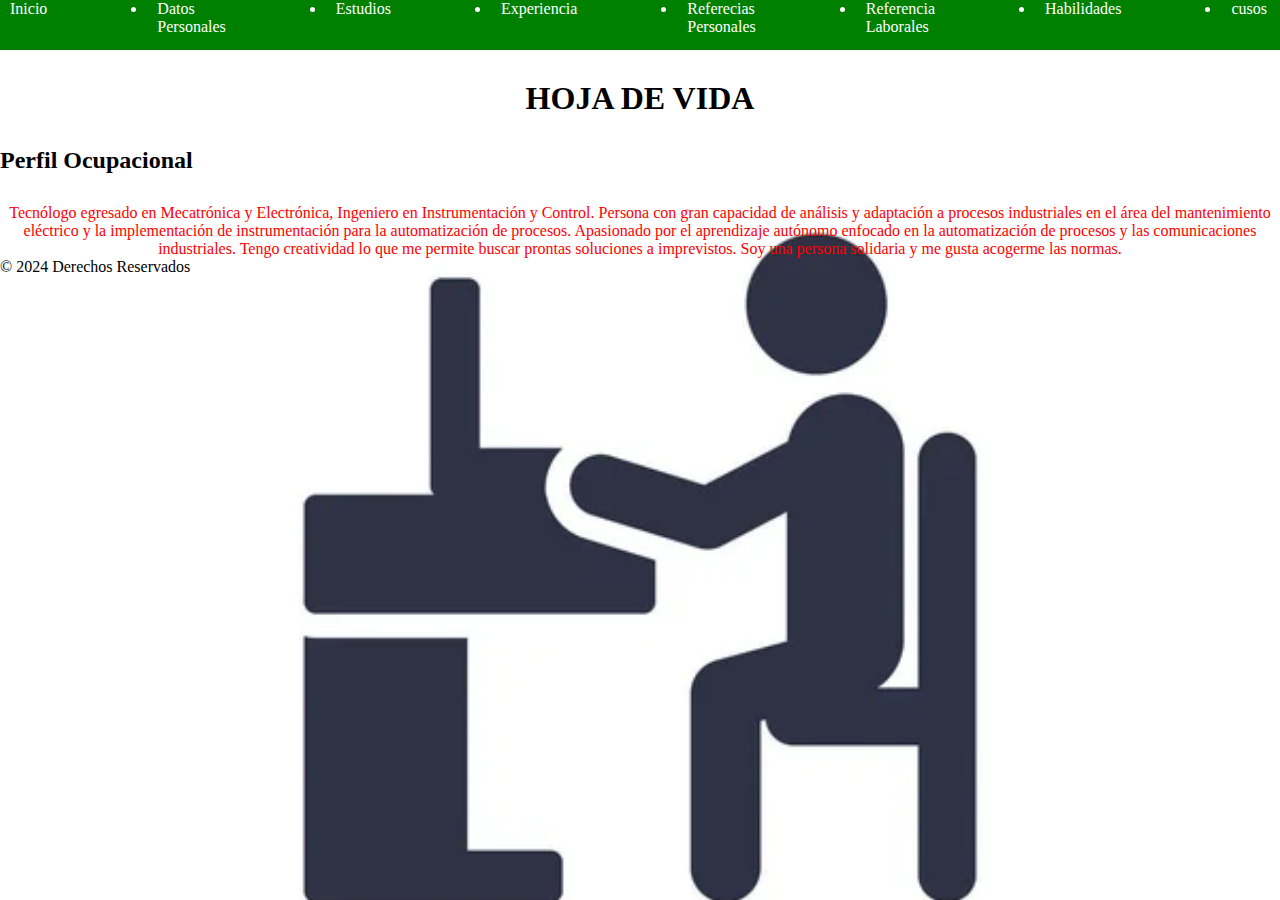
==== index.html @ f75a8c64 "mi primer commit" ====
<!DOCTYPE html>
<html lang="en">
  <head>
    <meta charset="UTF-8" />
    <meta name="viewport" content="width=device-width, initial-scale=1.0" />
     <link type="text/css" rel="stylesheet" href="diseño.css">
    <title>Hoja de Vida</title>
  </head>
  <body>
    <header>
	<li><a href="index.html">Inicio</a></li>
        <li><a href="Datospersonales.html">Datos Personales</a></li>
        <li><a href="estudios.html">Estudios</a></li>
        <li><a href="Experiencia.html">Experiencia</a></li>
        <li><a href="Referenciaspersonales.html">Referecias Personales</a></li>
        <li><a href="referencialaborales.html">Referencia Laborales</a></li>
		<li><a href="Habilidades.html">Habilidades</a></li>
		<li><a href="cursos.html">cusos</a></li>
        <li><a href="comentarios.html">Comentarios</a></li>
	
	</header>
    
    <section>
      <article>
        <h1>HOJA DE VIDA</h1>
		<h2>Perfil Ocupacional</h2>
        <p>
          Tecnólogo egresado en Mecatrónica y Electrónica, Ingeniero en Instrumentación y
          Control. Persona con gran capacidad de análisis y adaptación a procesos industriales en
          el área del mantenimiento eléctrico y la implementación de instrumentación para la
          automatización de procesos.
          Apasionado por el aprendizaje autónomo enfocado en la automatización de procesos y
          las comunicaciones industriales.
          Tengo creatividad lo que me permite buscar prontas soluciones a imprevistos. Soy una persona
          solidaria y me gusta acogerme las normas.
        </p>
      </article>
    </section>
    <footer>&copy; 2024 Derechos Reservados</footer>
  </body>
</html>
---- diseño.css ----
*{
	margin: 0;
	padding: 0;
	
}

body{
	background-image: url(fondo.jpg);
	background-repeat: no-repeat;
	background-size: cover;
	
	
}

header{
	width: 100%;
	height:50px;
	color: white;
	background-color: green;
	display:flex;
	text-decoration: none;
}

header a{
	
	color: white;
	display: flex;
	margin-right: 100px;
	margin-left:10px;
	style: none;
	text-decoration: none;
	list-style: none;
	
}

h1{
	text-align: center;
	margin-top: 30px
}

h2 {
	margin-top: 30px;
	margin-bottom: 30px;
}


p{
	color:red;
	text-align: center;
	width: auto;
}
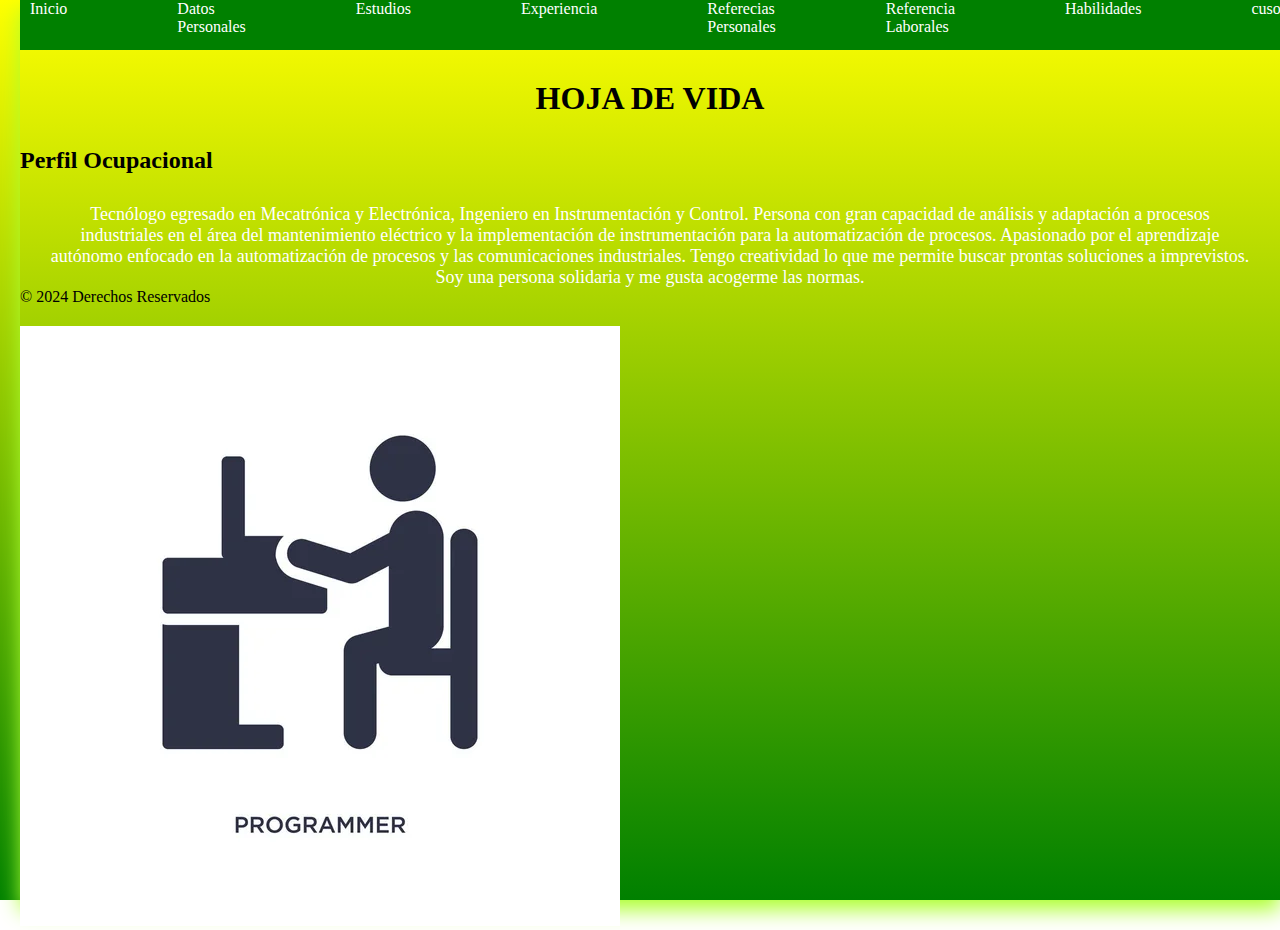
==== commit 2fc0a31d: "segundo commit" ====
--- a/index.html
+++ b/index.html
@@ -19,6 +19,8 @@
         <li><a href="comentarios.html">Comentarios</a></li>
 	
 	</header>
+	
+	
     
     <section>
       <article>
@@ -36,6 +38,12 @@
         </p>
       </article>
     </section>
+	
+	
     <footer>&copy; 2024 Derechos Reservados</footer>
+	
+	<img  class="fondo"  src="fondo.jpg">
+	
+	
   </body>
 </html>
--- a/diseño.css
+++ b/diseño.css
@@ -5,10 +5,11 @@
 }
 
 body{
-	background-image: url(fondo.jpg);
+	background: linear-gradient(yellow, green);
 	background-repeat: no-repeat;
-	background-size: cover;
-	
+	box-shadow: 0px 10px 20px greenyellow;
+	margin-left: 20px;
+	height: 100vh;
 	
 }
 
@@ -19,6 +20,12 @@
 	background-color: green;
 	display:flex;
 	text-decoration: none;
+	margin-bottom:10px;
+}
+
+.fondo{
+	padding-top: 20px;
+	
 }
 
 header a{
@@ -29,8 +36,13 @@
 	margin-left:10px;
 	style: none;
 	text-decoration: none;
+	
+	
+	
+}
+
+li{
 	list-style: none;
-	
 }
 
 h1{
@@ -45,7 +57,12 @@
 
 
 p{
-	color:red;
+	
 	text-align: center;
 	width: auto;
+	margin-left: 30px;
+	margin-right: 30px;
+	color: white;
+	font-size: 18px;
+	
 }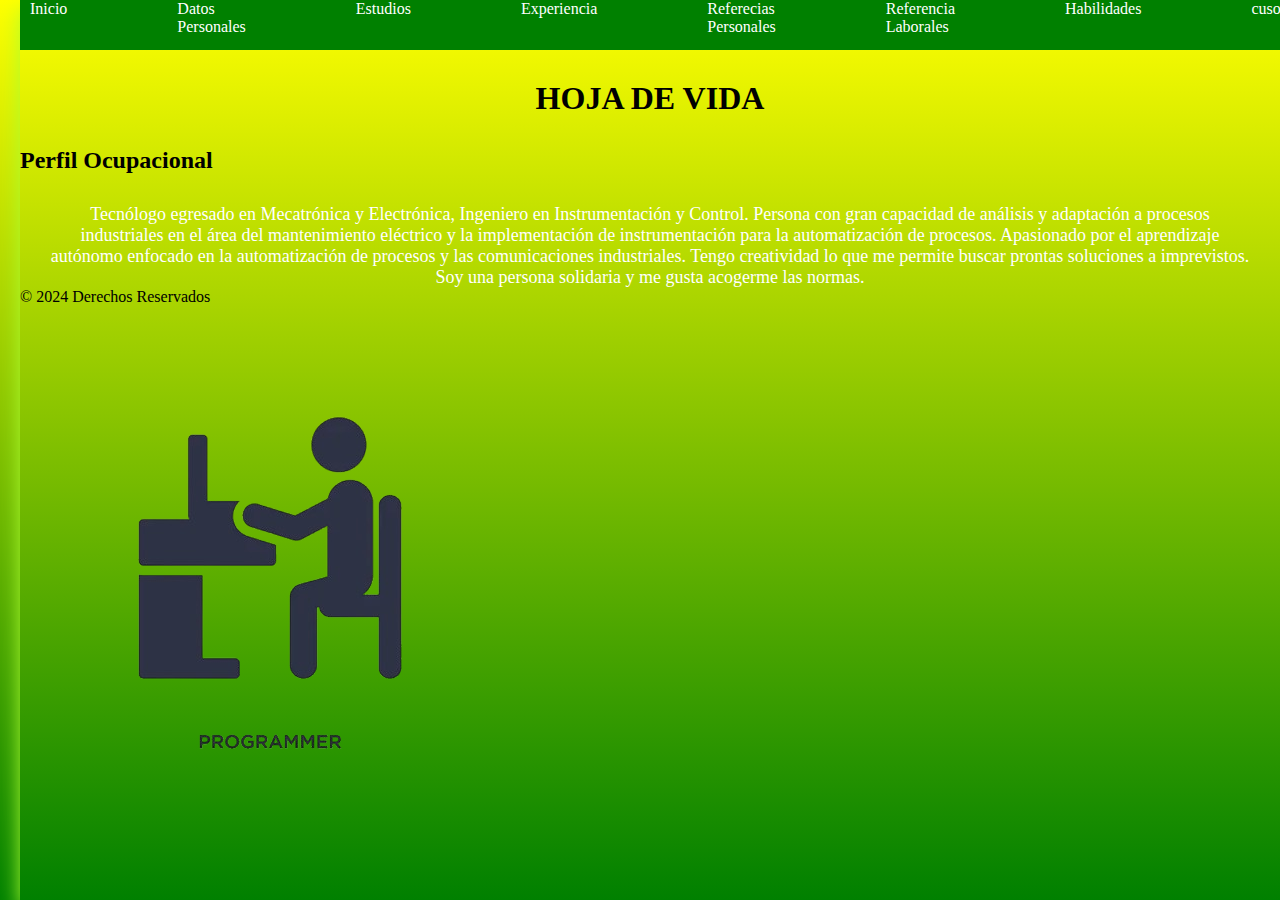
==== commit 33225a92: "tercer commit" ====
--- a/index.html
+++ b/index.html
@@ -42,7 +42,7 @@
 	
     <footer>&copy; 2024 Derechos Reservados</footer>
 	
-	<img  class="fondo"  src="fondo.jpg">
+	<img  class="fondo"  src="fondo1.png">
 	
 	
   </body>
